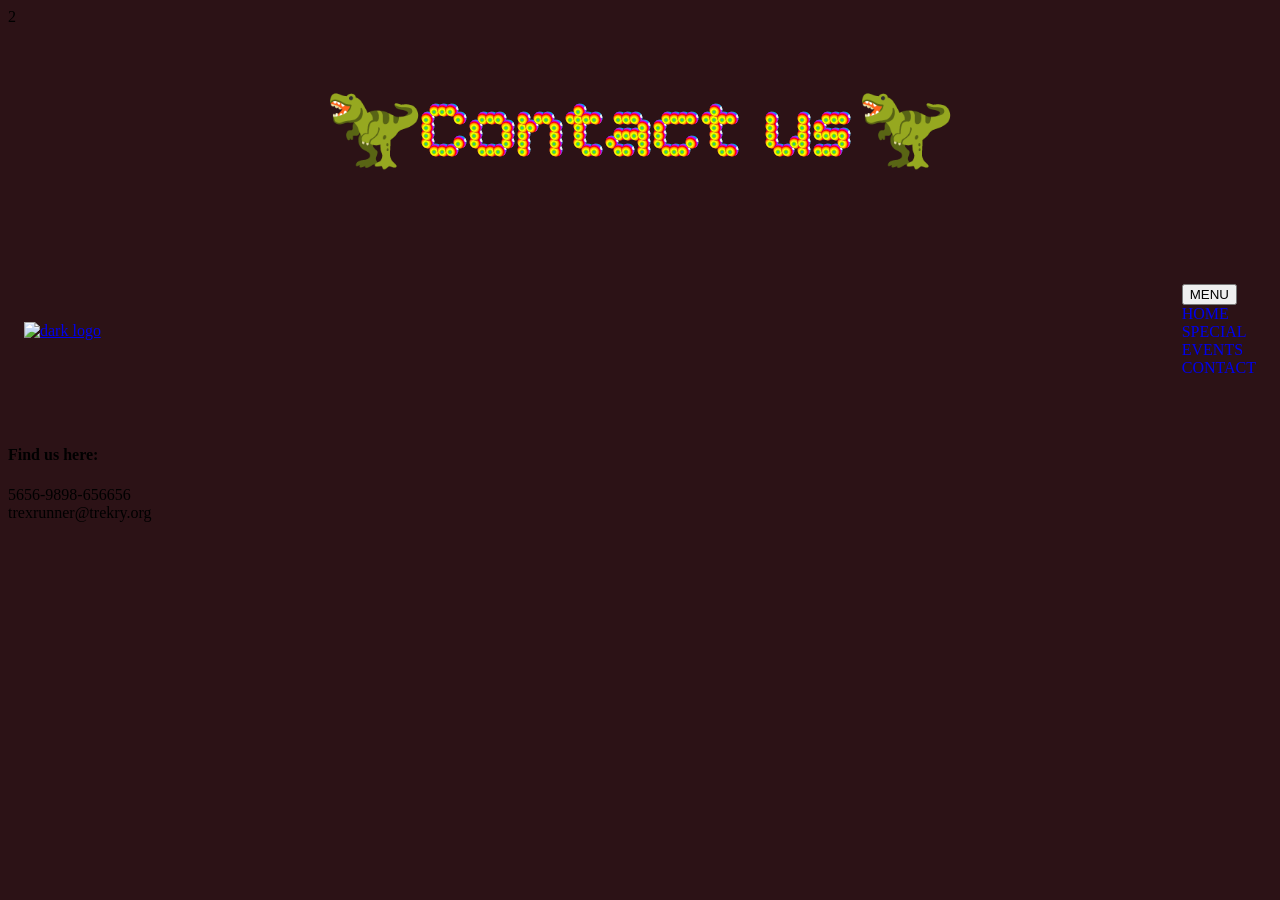
==== contact.html @ 52c9b872 "further pages" ====
<!-- CONTACT PAGE  -->

<!DOCTYPE html>
<html lang="">
  <head>
    <meta charset="utf-8" />2
    <title>T Rex Run: Contact</title>
    <link rel="stylesheet" href="styles.css" />
    <script src="app.js"></script>
    <link rel="preconnect" href="https://fonts.googleapis.com" />
    <link rel="preconnect" href="https://fonts.gstatic.com" crossorigin />
    <link
      href="https://fonts.googleapis.com/css2?family=Bitcount+Prop+Single+Ink:wght@100..900&display=swap"
      rel="stylesheet"
    />
  </head>

  <body>
    <!-- CONTACT HEADER TITLE/ HERO  -->

    <header class="header">
      <h1 class="header-h1">🦖Contact us🦖</h1>

      <!-- CONTACT NAV AREA  -->
      <nav>
        <div class="nav-header">
          <!-- CONTACT LOGO IN LIGHT & DARK VERSIONS  -->
          <div class="nav-logo">
            <a href="#">
              <img src="" alt="dark logo" class="nav-logo-dark" />
              <img src="" alt="light logo" class="nav-logo-light" />
            </a>
          </div>
        </div>

        <!-- CONTACT NAV BAR  -->
       <ul class="nav-links" id="navbar">
        <li class="dropdown">
          <button class="dropdown-button">MENU</button>
          <li><a href="#">HOME</a></li>
          <li><a href="#special">SPECIAL</a></li>
          <li><a href="#event">EVENTS</a></li>
          <li><a href="#contact">CONTACT</a></li>
        </li>
       </ul>
      </nav>

      <footer>
        <div>
            <h4>Find us here:</h4>
            <p>5656-9898-656656<br>
            trexrunner@trekry.org
            </p>
        </div>
      </footer>
---- styles.css ----
@keyframes sliderright {
  from {
    background-position: 7000%;
  }
  to {
    background-position: 0%;
  }
}

body {
  background-color: rgb(44, 18, 22);
}

header {
}

.header-h1 {
  text-align: center;
  font-size: 5rem;
  font-weight: bolder;
  font-family: "Bitcount Prop Single Ink", system-ui;
}

nav {
  position: static;
  padding: 2rem 1rem;
  display: flex;
  align-items: center;
  justify-content: space-between;
  gap: 1rem;
  flex-direction: row;
}

.nav-header {
  padding: 0;
  background-color: transparent;
}

.nav-logo img {
  max-width: 250px;
}

.nav-logo a {
  /* code  */
}

.nav-logo img {
}

.nav-logo-dark {
  display: flex;
}

.nav-logo-light {
  display: none;
}

.nav-links {
  position: static;
  list-style: none;
  padding: 0;
  flex-direction: row;
  justify-content: flex-end;
  background-color: transparent;
  transform: none;
  z-index: 1;
  align-items: center;
  gap: 1em;
}

#navbar {
}

.nav-links a {
  color: var(red);
  align-items: center;
  font-weight: 300;
  text-decoration: wavy;
}

.nav-links li {
  position: relative;
}

.nav-links a:hover {
  color: var(pink);
}

.dropdown {
}

.dropdown-button {
}

.dropdown li {
}

#alert {
  text-align: center;
  font-size: 3em;
  font-family: "Bitcount Prop Single Ink", system-ui;
}

h2 {
}

#desert {
  position: absolute;
  background-image: url("background.jpeg");
  height: 500px;
  width: 100%;
  bottom: 0;
  animation: sliderright 600s infinite linear;
}

.desert {
}

.grid {
}

.dino {
  background-image: url("t-rex.png");
  height: 60px;
  width: 60px;
  bottom: 0;
  position: absolute;
}

.obstacle {
  background-image: url("cacti.png");
  width: 60px;
  height: 60px;
  position: absolute;
  bottom: 0;
}

.restart-zone {
  margin-top: 160px;
  box-sizing: border-box;
  text-align: center;
}

.restart-button {
  color: rgb(45 173 173);
  height: 50px;
  background-color: bisque;
  width: 100px;
}

.main {
  text-align: center;
}

.restart {
}

.desert {
}

.section {
  display: flex;
  flex-flow: row;
  text-align: center;
  color: #f0a5f3f2;
  justify-content: space-evenly;
  padding-top: 60px;
  align-items: baseline;
}

.section-title {
  color: wheat;
  text-align: center;
}

.dinosaur-fact-list {
}

#dino-fact {
}

.fact-button {
}

#dino-fact-button {
}

.dinosaur-image-section {
}
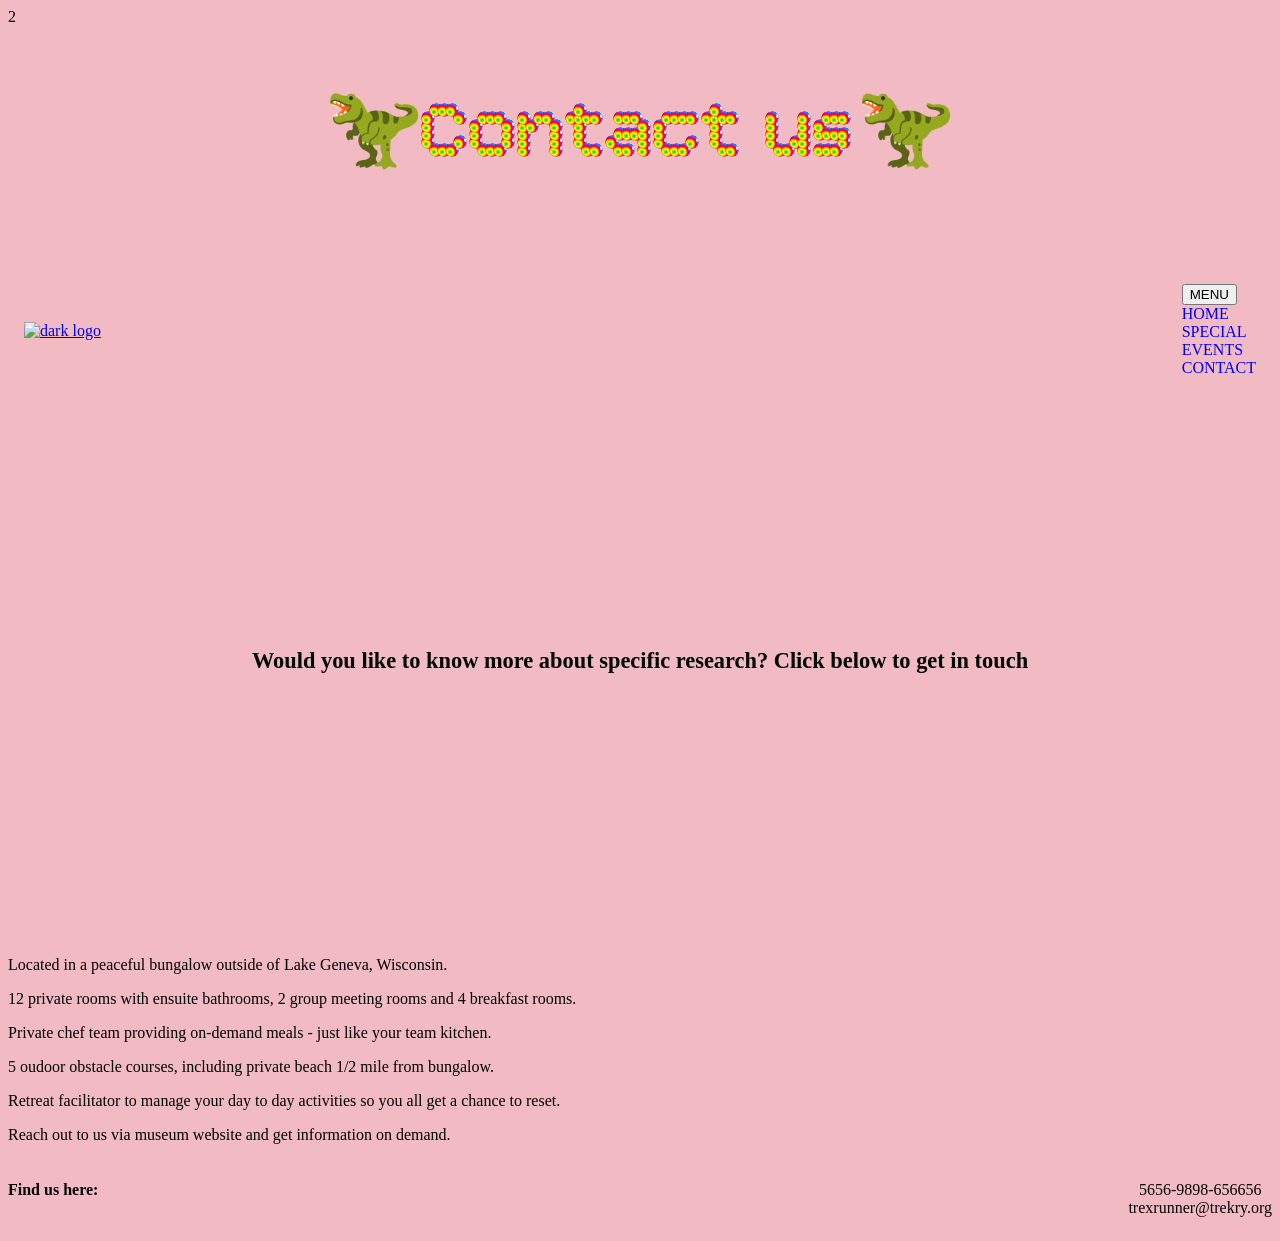
==== commit caf33e07: "contact page soc-icon section initial" ====
--- a/contact.html
+++ b/contact.html
@@ -1,5 +1,5 @@
 <!-- CONTACT PAGE  -->
-
+<!-- GLOBAL STYLES   -->
 <!DOCTYPE html>
 <html lang="">
   <head>
@@ -45,8 +45,69 @@
        </ul>
       </nav>
 
-      <footer>
-        <div>
+      <!-- CONTACT PAGE SOCIAL ICONS SECTION -->
+      <main>
+        <h3 class="contact-page-main-title">Would you like to know more about specific research? Click below to get in touch</h3>
+        <div class="contact-page-main">
+            <article class="social-article-section">
+                <p class="fontawesome-icon">
+                  <i class="fas fa-campground"></i>
+                </p>
+                <p class="features-item-descr">
+                  Located in a peaceful bungalow outside of Lake Geneva, Wisconsin.
+                </p>
+              </article>
+              <article>
+                <p class="fontawesome-icon">
+                  <i class="fas fa-bed"></i>
+                </p>
+                <p class="features-item-descr">
+                  12 private rooms with ensuite bathrooms, 2 group meeting rooms and
+                  4 breakfast rooms.
+                </p>
+              </article>
+              <article>
+                <p class="fontawesome-icon">
+                  <i class="fas fa-utensils"></i>
+                </p>
+                <p class="features-item-descr">
+                  Private chef team providing on-demand meals - just like your team
+                  kitchen.
+                </p>
+              </article>
+              <article>
+                <p class="fontawesome-icon">
+                  <i class="fas fa-shoe-prints"></i>
+                </p>
+                <p class="features-item-descr">
+                  5 oudoor obstacle courses, including private beach 1/2 mile from
+                  bungalow.
+                </p>
+              </article>
+              <article>
+                <p class="fontawesome-icon">
+                  <i class="fas fa-smile"></i>
+                </p>
+                <p class="features-item-descr">
+                  Retreat facilitator to manage your day to day activities so you
+                  all get a chance to reset.
+                </p>
+              </article>
+              <article>
+                <p class="">
+                  <i class=""></i>
+                </p>
+                <p class="">
+                  Reach out to us via museum website and get information on demand. 
+                </p>
+              </article>
+        </div>
+    </main>
+
+
+<!-- CONTACT PAGE FOOTER SECTION -->
+      <footer class="footer">
+        <div class="contact-wrapper">
             <h4>Find us here:</h4>
             <p>5656-9898-656656<br>
             trexrunner@trekry.org
--- a/styles.css
+++ b/styles.css
@@ -8,7 +8,7 @@
 }
 
 body {
-  background-color: rgb(44, 18, 22);
+  background-color: rgb(242, 187, 195);
 }
 
 header {
@@ -142,7 +142,7 @@
 }
 
 .restart-button {
-  color: rgb(45 173 173);
+  color: rgb(193, 219, 26);
   height: 50px;
   background-color: bisque;
   width: 100px;
@@ -187,3 +187,55 @@
 
 .dinosaur-image-section {
 }
+
+/* ******* THANK YOU PAGE ******* */
+
+/* ******* THANK YOU PAGE ******* */
+
+/* ******* THANK YOU PAGE ******* */
+
+/* ******* THANK YOU PAGE ******* */
+
+footer {
+}
+
+.contact-wrapper {
+  text-align: center;
+  display: flex;
+  justify-content: space-between;
+  font-size: 1em;
+  align-items: baseline;
+  color: black;
+}
+
+.contact-wrapper h4 {
+}
+
+.contact-wrapper p {
+  text-align: center;
+  font-size: ;
+  font-family: ;
+  font-weight: ;
+}
+
+.xcontact-page-main {
+}
+
+.contact-page-main p {
+}
+
+.contact-page-main-title {
+  text-align: center;
+  font-size: 1.4rem;
+  font-family: math;
+  padding: 200px 0 260px 0;
+}
+
+.social-article-section {
+}
+
+.fontawesome-icon {
+}
+
+.features-item-descr {
+}
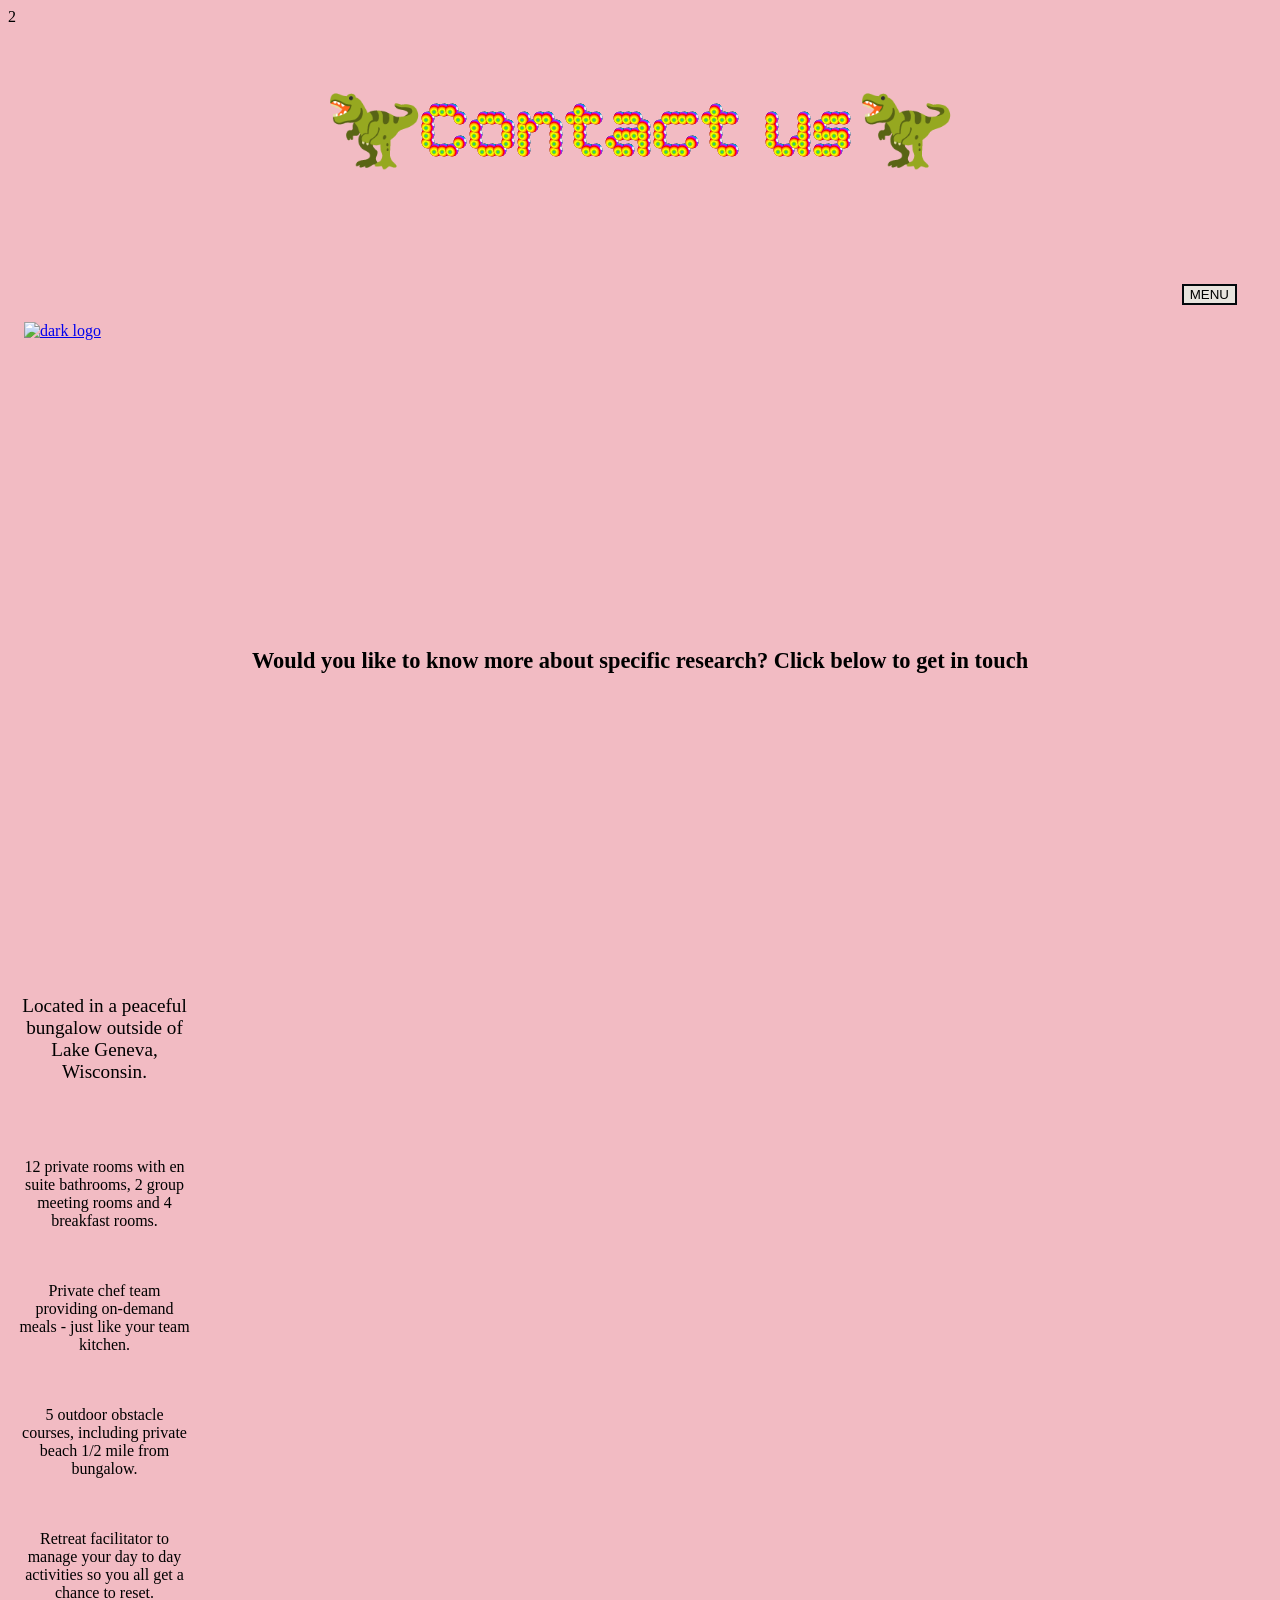
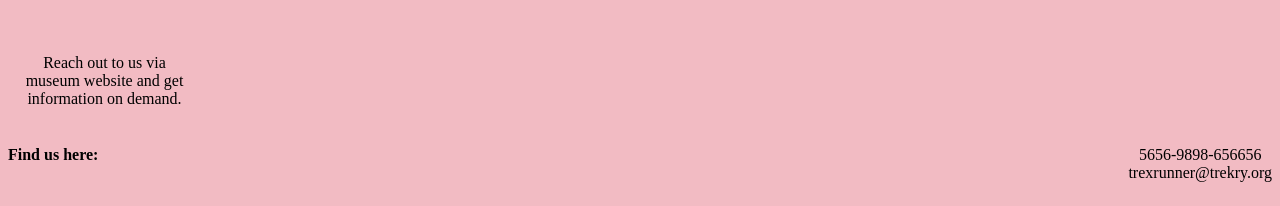
==== commit 9ace9cd2: "css updates" ====
--- a/contact.html
+++ b/contact.html
@@ -3,7 +3,8 @@
 <!DOCTYPE html>
 <html lang="">
   <head>
-    <meta charset="utf-8" />2
+    <meta charset="utf-8" />
+    2
     <title>T Rex Run: Contact</title>
     <link rel="stylesheet" href="styles.css" />
     <script src="app.js"></script>
@@ -34,83 +35,89 @@
         </div>
 
         <!-- CONTACT NAV BAR  -->
-       <ul class="nav-links" id="navbar">
-        <li class="dropdown">
-          <button class="dropdown-button">MENU</button>
-          <li><a href="#">HOME</a></li>
-          <li><a href="#special">SPECIAL</a></li>
-          <li><a href="#event">EVENTS</a></li>
-          <li><a href="#contact">CONTACT</a></li>
-        </li>
-       </ul>
+        <aside class="nav-links" id="navbar">
+          <ul class="dropdown">
+            <button class="dropdown-button">MENU</button>
+            <li><a href="#">HOME</a></li>
+            <li><a href="#special">SPECIAL</a></li>
+            <li><a href="#event">EVENTS</a></li>
+            <li><a href="#contact">CONTACT</a></li>
+          </ul>
+        </aside>
       </nav>
 
       <!-- CONTACT PAGE SOCIAL ICONS SECTION -->
       <main>
-        <h3 class="contact-page-main-title">Would you like to know more about specific research? Click below to get in touch</h3>
+        <h3 class="contact-page-main-title">
+          Would you like to know more about specific research? Click below to
+          get in touch
+        </h3>
         <div class="contact-page-main">
-            <article class="social-article-section">
-                <p class="fontawesome-icon">
-                  <i class="fas fa-campground"></i>
-                </p>
-                <p class="features-item-descr">
-                  Located in a peaceful bungalow outside of Lake Geneva, Wisconsin.
-                </p>
-              </article>
-              <article>
-                <p class="fontawesome-icon">
-                  <i class="fas fa-bed"></i>
-                </p>
-                <p class="features-item-descr">
-                  12 private rooms with ensuite bathrooms, 2 group meeting rooms and
-                  4 breakfast rooms.
-                </p>
-              </article>
-              <article>
-                <p class="fontawesome-icon">
-                  <i class="fas fa-utensils"></i>
-                </p>
-                <p class="features-item-descr">
-                  Private chef team providing on-demand meals - just like your team
-                  kitchen.
-                </p>
-              </article>
-              <article>
-                <p class="fontawesome-icon">
-                  <i class="fas fa-shoe-prints"></i>
-                </p>
-                <p class="features-item-descr">
-                  5 oudoor obstacle courses, including private beach 1/2 mile from
-                  bungalow.
-                </p>
-              </article>
-              <article>
-                <p class="fontawesome-icon">
-                  <i class="fas fa-smile"></i>
-                </p>
-                <p class="features-item-descr">
-                  Retreat facilitator to manage your day to day activities so you
-                  all get a chance to reset.
-                </p>
-              </article>
-              <article>
-                <p class="">
-                  <i class=""></i>
-                </p>
-                <p class="">
-                  Reach out to us via museum website and get information on demand. 
-                </p>
-              </article>
+          <article class="social-article-section">
+            <p class="fontawesome-icon">
+              <i class="fas fa-campground"></i>
+            </p>
+            <p class="features-item-descr">
+              Located in a peaceful bungalow outside of Lake Geneva, Wisconsin.
+            </p>
+          </article>
+          <article>
+            <p class="fontawesome-icon">
+              <i class="fas fa-bed"></i>
+            </p>
+            <p class="features-item-descr">
+              12 private rooms with en suite bathrooms, 2 group meeting rooms
+              and 4 breakfast rooms.
+            </p>
+          </article>
+          <article>
+            <p class="fontawesome-icon">
+              <i class="fas fa-utensils"></i>
+            </p>
+            <p class="features-item-descr">
+              Private chef team providing on-demand meals - just like your team
+              kitchen.
+            </p>
+          </article>
+          <article>
+            <p class="fontawesome-icon">
+              <i class="fas fa-shoe-prints"></i>
+            </p>
+            <p class="features-item-descr">
+              5 outdoor obstacle courses, including private beach 1/2 mile from
+              bungalow.
+            </p>
+          </article>
+          <article>
+            <p class="fontawesome-icon">
+              <i class="fas fa-smile"></i>
+            </p>
+            <p class="features-item-descr">
+              Retreat facilitator to manage your day to day activities so you
+              all get a chance to reset.
+            </p>
+          </article>
+          <article>
+            <p class="">
+              <i class=""></i>
+            </p>
+            <p class="">
+              Reach out to us via museum website and get information on demand.
+            </p>
+          </article>
         </div>
-    </main>
+      </main>
 
-
-<!-- CONTACT PAGE FOOTER SECTION -->
+      <!-- CONTACT PAGE FOOTER SECTION -->
       <footer class="footer">
         <div class="contact-wrapper">
-            <h4>Find us here:</h4>
-            <p>5656-9898-656656<br>
+          <h4>Find us here:</h4>
+          <p>
+            5656-9898-656656<br />
             trexrunner@trekry.org
-            </p>
+          </p>
         </div>
-      </footer>+      </footer>
+    </header>
+  </body>
+</html>
--- a/styles.css
+++ b/styles.css
@@ -90,9 +90,12 @@
 }
 
 .dropdown-button {
+  border: 2px solid rgb(3, 8, 12);
+  background-color: rgb(232, 228, 222);
 }
 
 .dropdown li {
+  visibility: hidden;
 }
 
 #alert {
@@ -218,7 +221,15 @@
   font-weight: ;
 }
 
-.xcontact-page-main {
+.contact-page-main {
+  display: flex;
+  flex-direction: column;
+  object-fit: contain;
+  gap: 20px;
+  padding: 0 10px 0 10px;
+  text-align: center;
+  justify-content: center;
+  width: 173px;
 }
 
 .contact-page-main p {
@@ -232,6 +243,12 @@
 }
 
 .social-article-section {
+  box-sizing: border-box;
+  object-fit: contain;
+  text-align: center;
+  padding: 20px 0 20px 0;
+  font-size: 1.2rem;
+  font-family: math;
 }
 
 .fontawesome-icon {
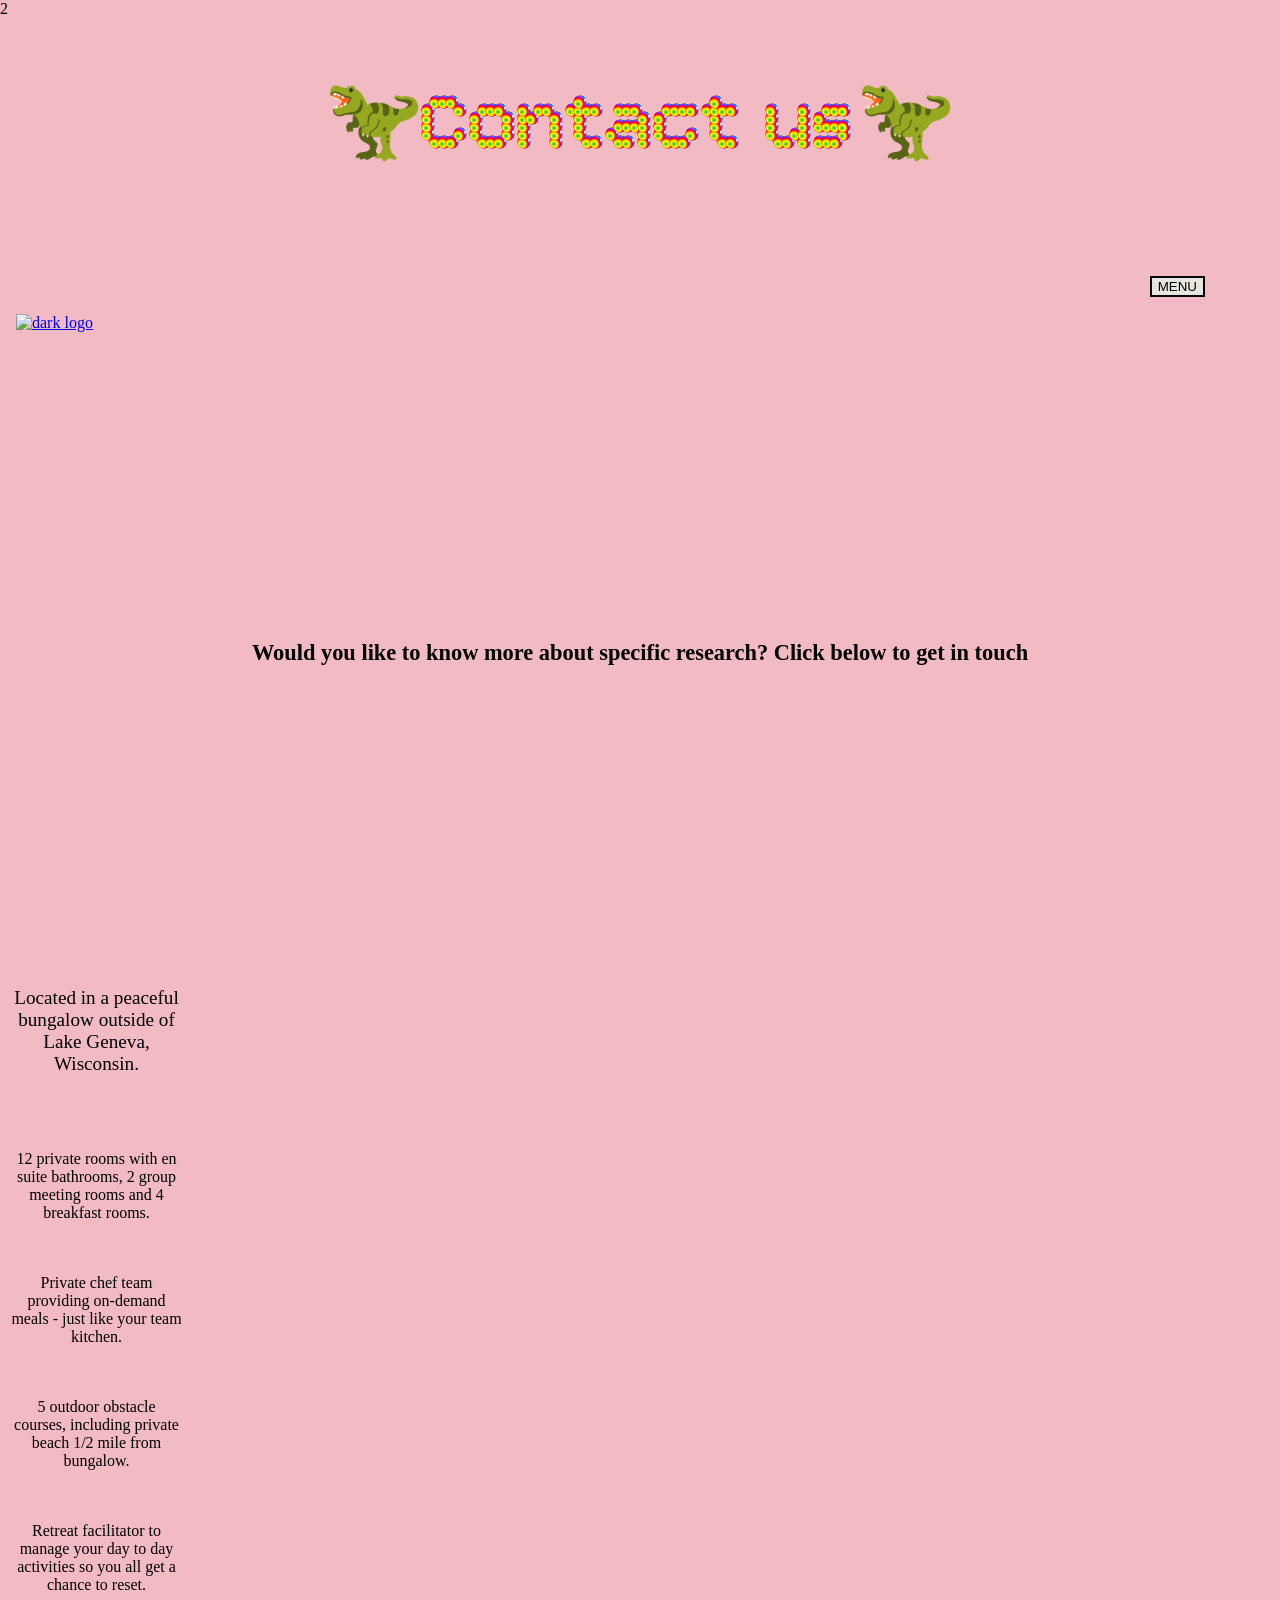
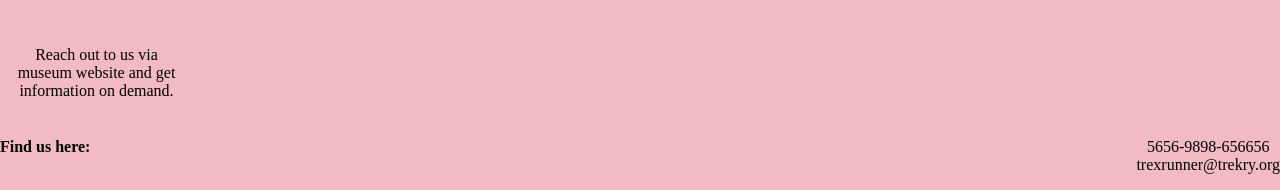
==== commit cd9a746a: "js changes special page" ====
--- a/contact.html
+++ b/contact.html
@@ -1,13 +1,12 @@
 <!-- CONTACT PAGE  -->
 <!-- GLOBAL STYLES   -->
 <!DOCTYPE html>
-<html lang="">
+<html lang="en">
   <head>
     <meta charset="utf-8" />
     2
-    <title>T Rex Run: Contact</title>
+    <title>T Rex Run: Contact Page</title>
     <link rel="stylesheet" href="styles.css" />
-    <script src="app.js"></script>
     <link rel="preconnect" href="https://fonts.googleapis.com" />
     <link rel="preconnect" href="https://fonts.gstatic.com" crossorigin />
     <link
@@ -35,89 +34,92 @@
         </div>
 
         <!-- CONTACT NAV BAR  -->
-        <aside class="nav-links" id="navbar">
-          <ul class="dropdown">
+        <ul class="nav-links" id="navbar">
+          <li class="dropdown">
             <button class="dropdown-button">MENU</button>
-            <li><a href="#">HOME</a></li>
-            <li><a href="#special">SPECIAL</a></li>
-            <li><a href="#event">EVENTS</a></li>
-            <li><a href="#contact">CONTACT</a></li>
-          </ul>
-        </aside>
+            <ul class="dropdown-content">
+              <li><a href="#home">HOME</a></li>
+              <li><a href="#special">SPECIAL</a></li>
+              <li><a href="#event">EVENTS</a></li>
+              <li><a href="#">CONTACT</a></li>
+            </ul>
+          </li>
+        </ul>
       </nav>
+    </header>
 
-      <!-- CONTACT PAGE SOCIAL ICONS SECTION -->
-      <main>
-        <h3 class="contact-page-main-title">
-          Would you like to know more about specific research? Click below to
-          get in touch
-        </h3>
-        <div class="contact-page-main">
-          <article class="social-article-section">
-            <p class="fontawesome-icon">
-              <i class="fas fa-campground"></i>
-            </p>
-            <p class="features-item-descr">
-              Located in a peaceful bungalow outside of Lake Geneva, Wisconsin.
-            </p>
-          </article>
-          <article>
-            <p class="fontawesome-icon">
-              <i class="fas fa-bed"></i>
-            </p>
-            <p class="features-item-descr">
-              12 private rooms with en suite bathrooms, 2 group meeting rooms
-              and 4 breakfast rooms.
-            </p>
-          </article>
-          <article>
-            <p class="fontawesome-icon">
-              <i class="fas fa-utensils"></i>
-            </p>
-            <p class="features-item-descr">
-              Private chef team providing on-demand meals - just like your team
-              kitchen.
-            </p>
-          </article>
-          <article>
-            <p class="fontawesome-icon">
-              <i class="fas fa-shoe-prints"></i>
-            </p>
-            <p class="features-item-descr">
-              5 outdoor obstacle courses, including private beach 1/2 mile from
-              bungalow.
-            </p>
-          </article>
-          <article>
-            <p class="fontawesome-icon">
-              <i class="fas fa-smile"></i>
-            </p>
-            <p class="features-item-descr">
-              Retreat facilitator to manage your day to day activities so you
-              all get a chance to reset.
-            </p>
-          </article>
-          <article>
-            <p class="">
-              <i class=""></i>
-            </p>
-            <p class="">
-              Reach out to us via museum website and get information on demand.
-            </p>
-          </article>
-        </div>
-      </main>
+    <!-- CONTACT PAGE SOCIAL ICONS SECTION -->
+    <main>
+      <h3 class="contact-page-main-title">
+        Would you like to know more about specific research? Click below to get
+        in touch
+      </h3>
+      <div class="contact-page-main">
+        <article class="social-article-section">
+          <p class="fontawesome-icon">
+            <i class="fas fa-campground"></i>
+          </p>
+          <p class="features-item-descr">
+            Located in a peaceful bungalow outside of Lake Geneva, Wisconsin.
+          </p>
+        </article>
+        <article>
+          <p class="fontawesome-icon">
+            <i class="fas fa-bed"></i>
+          </p>
+          <p class="features-item-descr">
+            12 private rooms with en suite bathrooms, 2 group meeting rooms and
+            4 breakfast rooms.
+          </p>
+        </article>
+        <article>
+          <p class="fontawesome-icon">
+            <i class="fas fa-utensils"></i>
+          </p>
+          <p class="features-item-descr">
+            Private chef team providing on-demand meals - just like your team
+            kitchen.
+          </p>
+        </article>
+        <article>
+          <p class="fontawesome-icon">
+            <i class="fas fa-shoe-prints"></i>
+          </p>
+          <p class="features-item-descr">
+            5 outdoor obstacle courses, including private beach 1/2 mile from
+            bungalow.
+          </p>
+        </article>
+        <article>
+          <p class="fontawesome-icon">
+            <i class="fas fa-smile"></i>
+          </p>
+          <p class="features-item-descr">
+            Retreat facilitator to manage your day to day activities so you all
+            get a chance to reset.
+          </p>
+        </article>
+        <article>
+          <p class="">
+            <i class=""></i>
+          </p>
+          <p class="">
+            Reach out to us via museum website and get information on demand.
+          </p>
+        </article>
+      </div>
+    </main>
 
-      <!-- CONTACT PAGE FOOTER SECTION -->
-      <footer class="footer">
-        <div class="contact-wrapper">
-          <h4>Find us here:</h4>
-          <p>
-            5656-9898-656656<br />
-            trexrunner@trekry.org
-          </p>
-        </div>
-      </footer>
-    </header>
+    <!-- CONTACT PAGE FOOTER SECTION -->
+    <footer class="footer">
+      <div class="contact-wrapper">
+        <h4>Find us here:</h4>
+        <p>
+          5656-9898-656656<br />
+          trexrunner@trekry.org
+        </p>
+      </div>
+    </footer>
+    <script src="app.js"></script>
   </body>
 </html>
--- a/styles.css
+++ b/styles.css
@@ -7,9 +7,23 @@
   }
 }
 
+.hide {
+  display: none;
+}
+
 body {
   background-color: rgb(242, 187, 195);
-}
+  margin: 0;
+  font-family: ;
+}
+
+/* ***** HEADER SECTION **** */
+
+/* ***** HEADER SECTION **** */
+
+/* ***** HEADER SECTION **** */
+
+/* ***** HEADER SECTION **** */
 
 header {
 }
@@ -30,6 +44,14 @@
   gap: 1rem;
   flex-direction: row;
 }
+
+/* ***** NAV SECTION **** */
+
+/* ***** NAV SECTION **** */
+
+/* ***** NAV SECTION **** */
+
+/* ***** NAV SECTION **** */
 
 .nav-header {
   padding: 0;
@@ -98,14 +120,28 @@
   visibility: hidden;
 }
 
+/* **** RESULTS ***  */
+
+/* **** RESULTS ***  */
+
+/* **** RESULTS ***  */
+
+/* **** RESULTS ***  */
+
 #alert {
   text-align: center;
   font-size: 3em;
   font-family: "Bitcount Prop Single Ink", system-ui;
-}
-
-h2 {
-}
+  margin-top: 90%;
+}
+
+/* **** GAME SECTION ***  */
+
+/* **** GAME SECTION ***  */
+
+/* **** GAME SECTION ***  */
+
+/* **** GAME SECTION ***  */
 
 #desert {
   position: absolute;
@@ -176,31 +212,16 @@
   text-align: center;
 }
 
-.dinosaur-fact-list {
-}
-
-#dino-fact {
-}
-
-.fact-button {
-}
-
-#dino-fact-button {
-}
-
-.dinosaur-image-section {
-}
-
-/* ******* THANK YOU PAGE ******* */
-
-/* ******* THANK YOU PAGE ******* */
-
-/* ******* THANK YOU PAGE ******* */
-
-/* ******* THANK YOU PAGE ******* */
-
 footer {
 }
+
+/* ******* CONTACT PAGE ******* */
+
+/* ******* CONTACT PAGE ******* */
+
+/* ******* CONTACT PAGE ******* */
+
+/* ******* CONTACT PAGE ******* */
 
 .contact-wrapper {
   text-align: center;
@@ -256,3 +277,74 @@
 
 .features-item-descr {
 }
+
+/****** FACT PAGE ******/
+
+/****** FACT PAGE ******/
+
+/****** FACT PAGE ******/
+
+/****** FACT PAGE ******/
+
+.special-section-title {
+}
+
+.special-facts {
+  text-align: center;
+}
+
+#special {
+}
+
+.dinosaur-fact-list {
+}
+
+figure {
+  max-width: 1000px;
+  margin: 0 auto;
+}
+
+.fact-header {
+  width: 100%;
+  text-align: center;
+  font-family: "Montserrat";
+}
+
+.author {
+}
+
+#dino-fact {
+}
+
+.fact-button {
+  margin: 1.5em auto;
+  padding: 20px;
+  border-radius: 40px;
+  background-color: royalblue;
+  color: #fff;
+  border: none;
+  font-size: 16px;
+  font-family: "Montserrat";
+  font-weight: bold;
+}
+
+.fact-button:hover {
+  margin: 1.5em auto;
+  padding: 20px;
+  border-radius: 40px;
+  background-color: rgb(44, 77, 179);
+  color: #fff;
+  border: none;
+  font-size: 16px;
+  font-family: "Montserrat";
+  font-weight: bold;
+  cursor: pointer;
+}
+
+.dinosaur-image-section {
+}
+
+.api-img {
+  max-width: 100%;
+  height: auto;
+}
